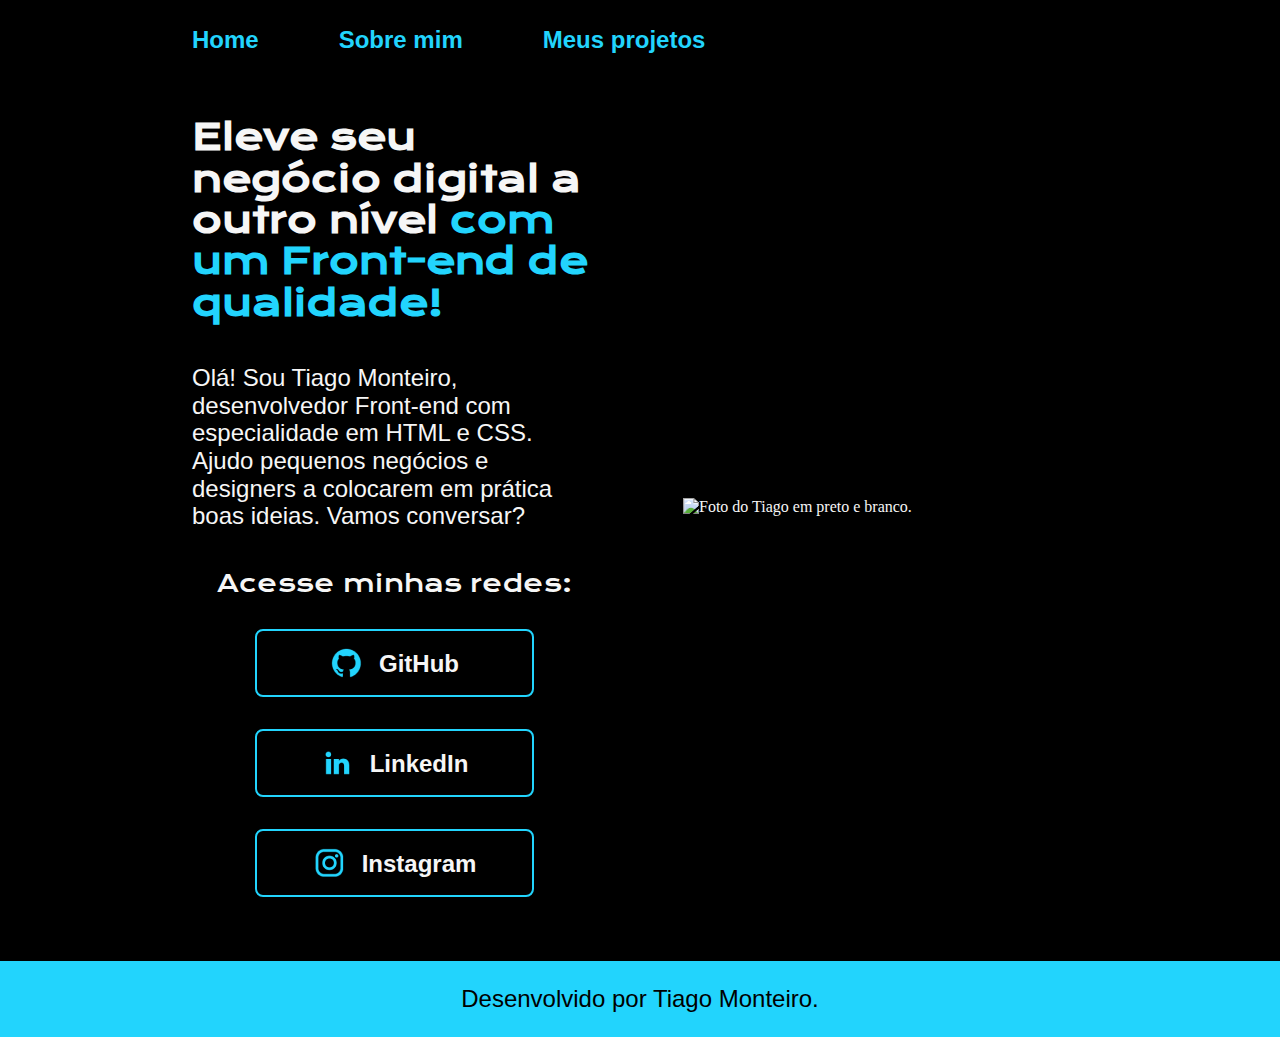
==== index.html @ 62ae3090 "add" ====
<!DOCTYPE html>
<html lang="en">
<head>
    <meta charset="UTF-8">
    <meta name="viewport" content="width=device-width, initial-scale=1.0">
    <link rel="stylesheet" href="./style/normalize.css">
    <link rel="stylesheet" href="./style/style.css">
    <title>Portfolio</title>
</head>
<body>
    <header class="cabecalho">
        <nav class="cabecalho__menu">
            <a class="cabecalho__menu__link" href="./index.html">Home</a>
            <a class="cabecalho__menu__link" href="pages/about.html">Sobre mim</a>
            <a class="cabecalho__menu__link" href="pages/projetos.html">Meus projetos</a>
        </nav>

    </header>
    <main class="container">
        <section class="container__conteudo">
            <h1 class="container__conteudo__titulo">
                Eleve seu negócio digital a outro nível <strong class="titulo-destaque"> com um Front-end de qualidade!</strong>
            </h1>
            <p class="container__conteudo__texto">
                Olá! Sou Tiago Monteiro, desenvolvedor Front-end com especialidade em HTML e CSS. Ajudo pequenos negócios e designers a colocarem em prática boas ideias. Vamos conversar?
            </p>
            <div class="container__conteudo__links">
                <h2 class="container__conteudo__links__titulo">Acesse minhas redes:</h2>
                <a class="container__conteudo__links__link" href="https://github.com/Monteiross">
                    <img src="assets/github.png" alt="Icone do GitHub">
                    GitHub
                </a>
                <a class="container__conteudo__links__link" href="https://www.linkedin.com/in/tiago-monteiro-ss/">
                    <img src="assets/linkedin.png" alt="Icone do LinkedIn">
                    LinkedIn
                </a>
                <a class="container__conteudo__links__link" href="https://www.instagram.com/tmonteiross/">
                    <img src="assets/instagram.png" alt="Icone do Instagram">
                    Instagram
                </a>
            </div>
        </section>
        <img class="container__image" src="assets/foto_preto_branco.svg" alt="Foto do Tiago em preto e branco.">
    </main>
    <footer class="rodape">
        <p class="rodape__text">Desenvolvido por Tiago Monteiro.</p>        
    </footer>

</body>
</html>
---- style/style.css ----
@import url('https://fonts.googleapis.com/css2?family=Krona+One&family=Montserrat:wght@400;600&display=swap');

:root {
    /*CORES*/
    --cor-primaria: #000000;
    --cor-secundaria: #f6f6f6;
    --cor-tercearia: #22D4FD;
    --cor-hover: #272727;
    /*FONTES*/
    --fonte-primaria: 'Krona One', sans-serif;
    --fonte-secundaria: 'Monteserrat', sans-serif;
    --tamanho-primario: 2.25rem;
    --tamanho-secundario: 1.5rem;
}

* {
    margin: 0px;
    padding: 0px;
}

body {
    box-sizing: border-box;
    background-color: var(--cor-primaria);
    color: var(--cor-secundaria);
}

.cabecalho {
    padding: 2% 0% 0% 15%;
}

.cabecalho__menu {
    display: flex;
    gap: 80px;
}

.cabecalho__menu__link {
    text-decoration: none;
    font-family: var(--fonte-secundaria);
    font-size: var(--tamanho-secundario);
    font-weight: 600;
    color: var(--cor-tercearia);
}

.container {
    display: flex;
    align-items: center;
    justify-content: space-between;
    padding: 5% 15%;
    gap: 86px;
}

.container__conteudo {
    width: 50%;
    display: flex;
    flex-direction: column;
    gap: 40px;
}

.container__conteudo__titulo {
    font-size: var(--tamanho-primario);
    font-family: var(--fonte-primaria);

    margin: 0px;
}

.titulo-destaque {
    color: var(--cor-tercearia);
}

.container__conteudo__texto {
    font-size: var(--tamanho-secundario);
    font-family: var(--fonte-secundaria);
    font-weight: 400;
}

.container__conteudo__links {
    display: flex;
    align-items: center;
    justify-content: space-between;
    flex-direction: column;
    gap: 32px;
}

.container__conteudo__links__titulo {
    font-size: var(--tamanho-secundario);
    font-family: var(--fonte-primaria);
    font-weight: 400;
}

.container__conteudo__links__link {
    display: flex;
    justify-content: center;
    gap: 16px;
    align-items: center;
    border: 2px solid var(--cor-tercearia);
    border-radius: 8px;
    width: 60%;
    text-align: center;
    padding: 16px;
    text-decoration: none;
    color: var(--cor-secundaria);
    font-size: var(--tamanho-secundario);
    font-family: var(--fonte-secundaria);
    font-weight: 600;
}

.container__conteudo__links__link:hover {
    background-color: var(--cor-hover);
}

.container__image {
    width: 50%;
}

.rodape {
    background-color: var(--cor-tercearia);
    padding: 24px;
}

.rodape__text {
    text-align: center;
    font-family: var(--fonte-secundaria);
    color: var(--cor-primaria);
    font-weight: 400;
    font-size: var(--tamanho-secundario);
}

/* RESPONSIVIDADE */

@media (max-width: 1200px) {

    .cabecalho {
        padding: 15% 0px 0px 0px;
    }
    .cabecalho__menu {
        justify-content: center;
    }
    .container {
        flex-direction: column-reverse;
        padding: 5%;
    }

    .container__conteudo {
        width: auto;
    }

    .container__image {
        max-width: 450px;
        min-width: 200px;
    }

}
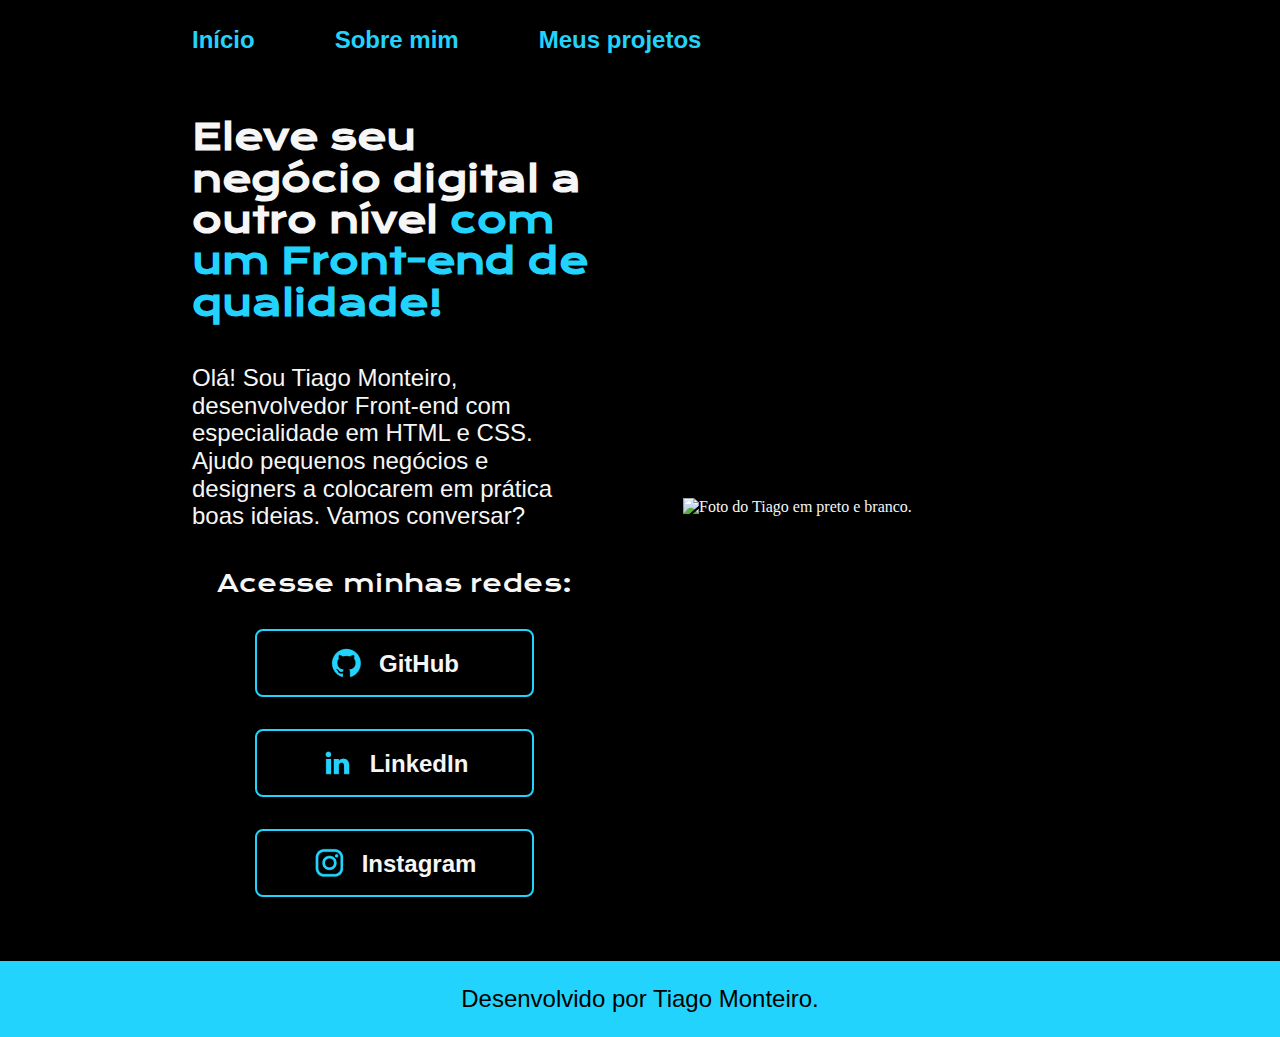
==== commit e0834dc3: "commit link" ====
--- a/index.html
+++ b/index.html
@@ -10,9 +10,9 @@
 <body>
     <header class="cabecalho">
         <nav class="cabecalho__menu">
-            <a class="cabecalho__menu__link" href="./index.html">Home</a>
-            <a class="cabecalho__menu__link" href="pages/about.html">Sobre mim</a>
-            <a class="cabecalho__menu__link" href="pages/projetos.html">Meus projetos</a>
+            <a class="cabecalho__menu__link" href="https://monteiross.github.io/Projeto_Portifolio_ALURA/">Início</a>
+            <a class="cabecalho__menu__link" href="./pages/about.html">Sobre mim</a>
+            <a class="cabecalho__menu__link" href="./pages/projetos.html">Meus projetos</a>
         </nav>
 
     </header>
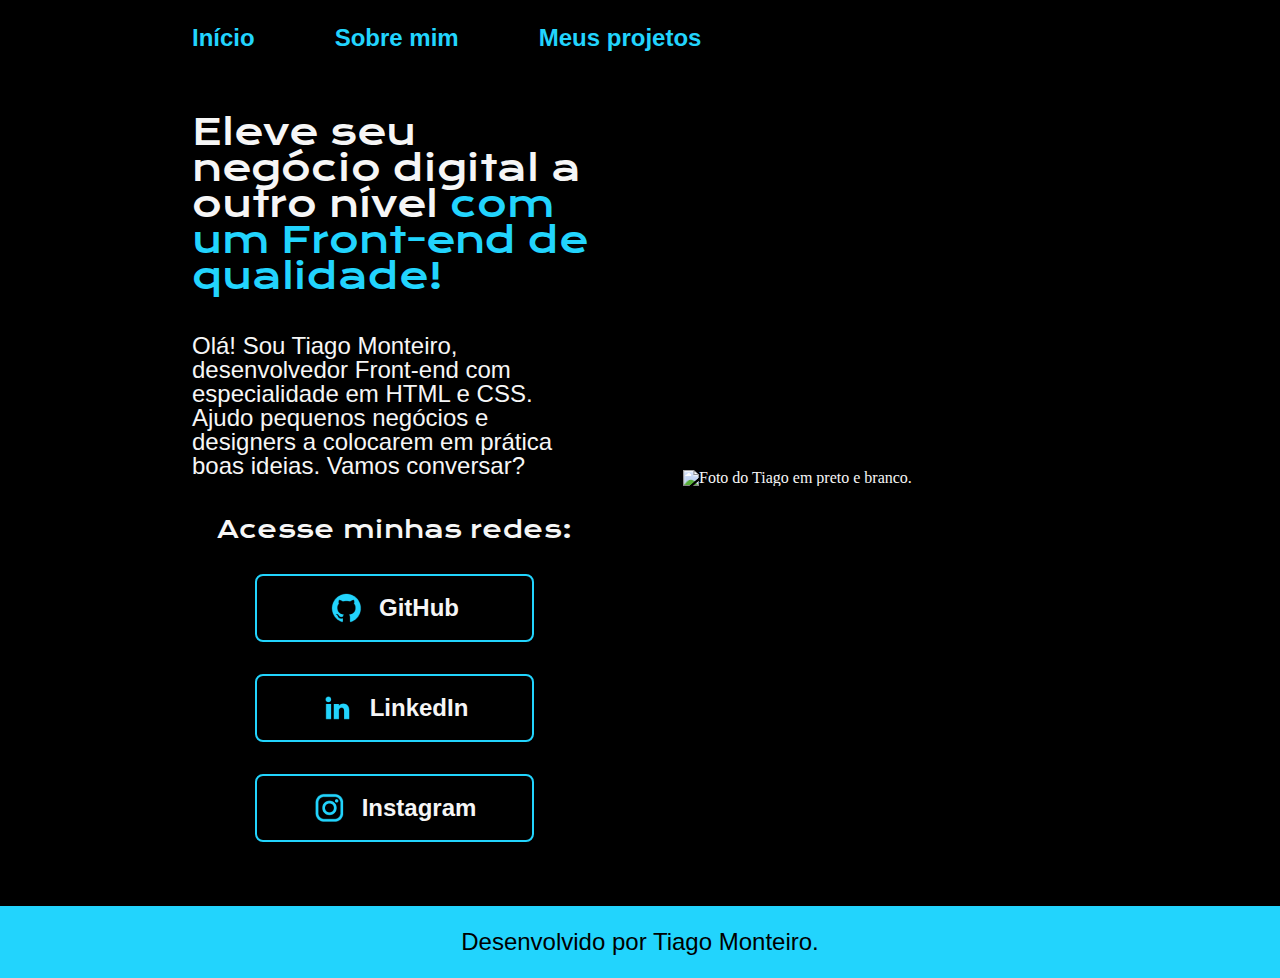
==== commit dc71932a: "imagens para os links" ====
--- a/index.html
+++ b/index.html
@@ -3,7 +3,7 @@
 <head>
     <meta charset="UTF-8">
     <meta name="viewport" content="width=device-width, initial-scale=1.0">
-    <link rel="stylesheet" href="./style/normalize.css">
+    <link rel="stylesheet" href="./style/reset.css">
     <link rel="stylesheet" href="./style/style.css">
     <title>Portfolio</title>
 </head>
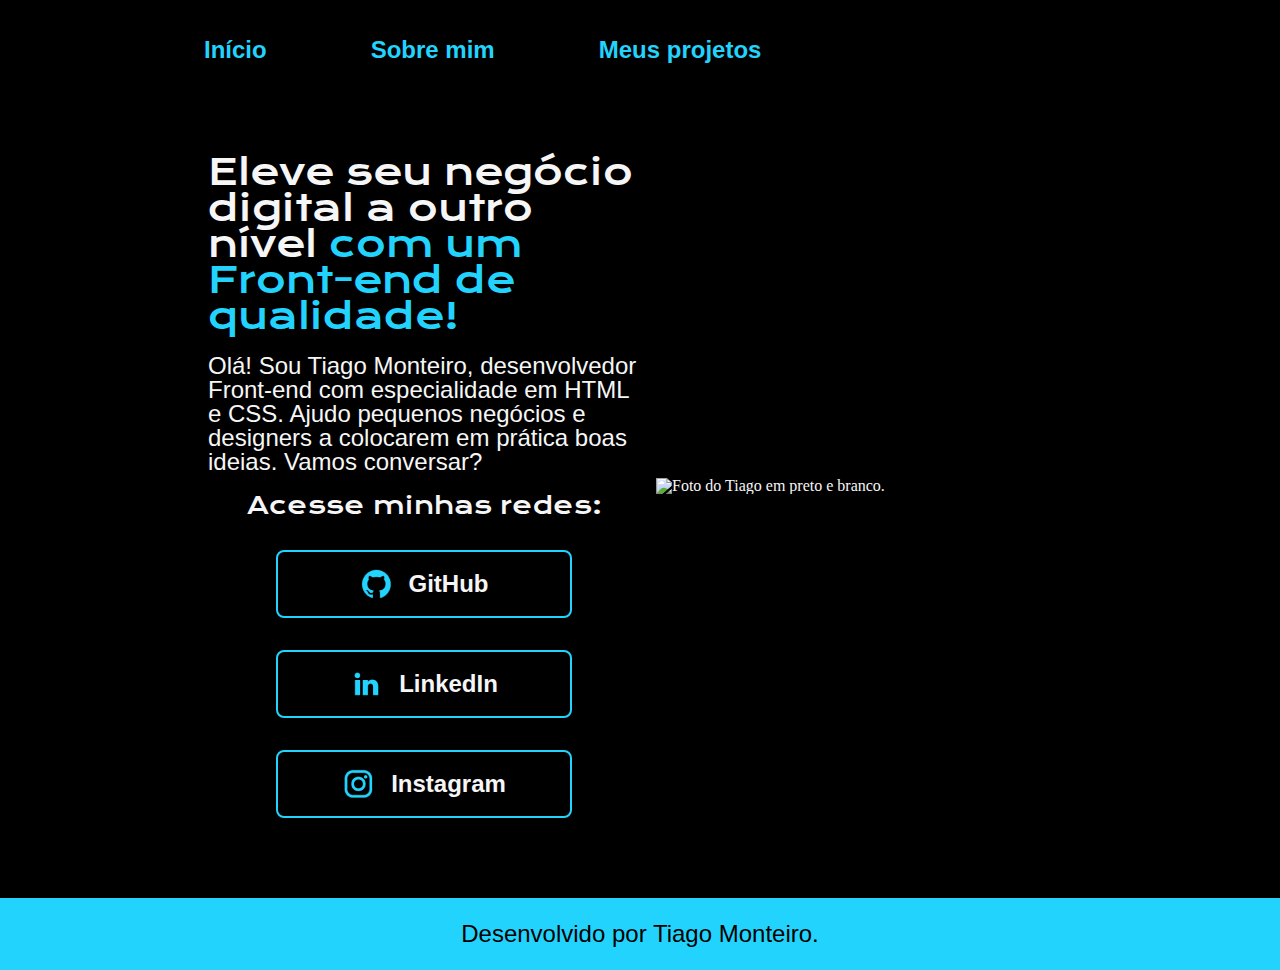
==== commit 394538bb: "fotos nos links" ====
--- a/index.html
+++ b/index.html
@@ -10,7 +10,7 @@
 <body>
     <header class="cabecalho">
         <nav class="cabecalho__menu">
-            <a class="cabecalho__menu__link" href="https://monteiross.github.io/Projeto_Portifolio_ALURA/">Início</a>
+            <a class="cabecalho__menu__link" href="./index.html">Início</a>
             <a class="cabecalho__menu__link" href="./pages/about.html">Sobre mim</a>
             <a class="cabecalho__menu__link" href="./pages/projetos.html">Meus projetos</a>
         </nav>
--- a/style/style.css
+++ b/style/style.css
@@ -5,6 +5,7 @@
     --cor-primaria: #000000;
     --cor-secundaria: #f6f6f6;
     --cor-tercearia: #22D4FD;
+    --cor-quaternaria: #2475c0;
     --cor-hover: #272727;
     /*FONTES*/
     --fonte-primaria: 'Krona One', sans-serif;
@@ -39,6 +40,13 @@
     font-size: var(--tamanho-secundario);
     font-weight: 600;
     color: var(--cor-tercearia);
+    padding: 0.5em;
+}
+
+.cabecalho__menu__link:hover {
+    color: var(--cor-quaternaria);
+    background-color: var(--cor-hover);
+    border-radius: 8px;
 }
 
 .container {
@@ -46,14 +54,47 @@
     align-items: center;
     justify-content: space-between;
     padding: 5% 15%;
-    gap: 86px;
+    gap: 0px;
+}
+
+.container__lista {
+    display: flex;
+    gap: 1em;
+}
+
+.container__link {
+    position: relative; 
+    display: block;
+    width: 100%;
+    padding: 5px 0;
+}
+
+.container__link:hover {
+    background-color: #999999;
+}
+
+.container__link span {
+    display: none;
+}
+
+.link__imagem {
+    width: 350px;
+}
+
+.container__link:hover span {
+    display: block;
+    position: absolute; 
+    top: 0px; 
+    left: 100%; 
+    border: 1px #CCCCCC solid;
 }
 
 .container__conteudo {
-    width: 50%;
+    width: 100%;
     display: flex;
     flex-direction: column;
-    gap: 40px;
+    gap: 20px;
+    padding: 1em;
 }
 
 .container__conteudo__titulo {
@@ -109,7 +150,7 @@
 }
 
 .container__image {
-    width: 50%;
+    width: 100%;
 }
 
 .rodape {
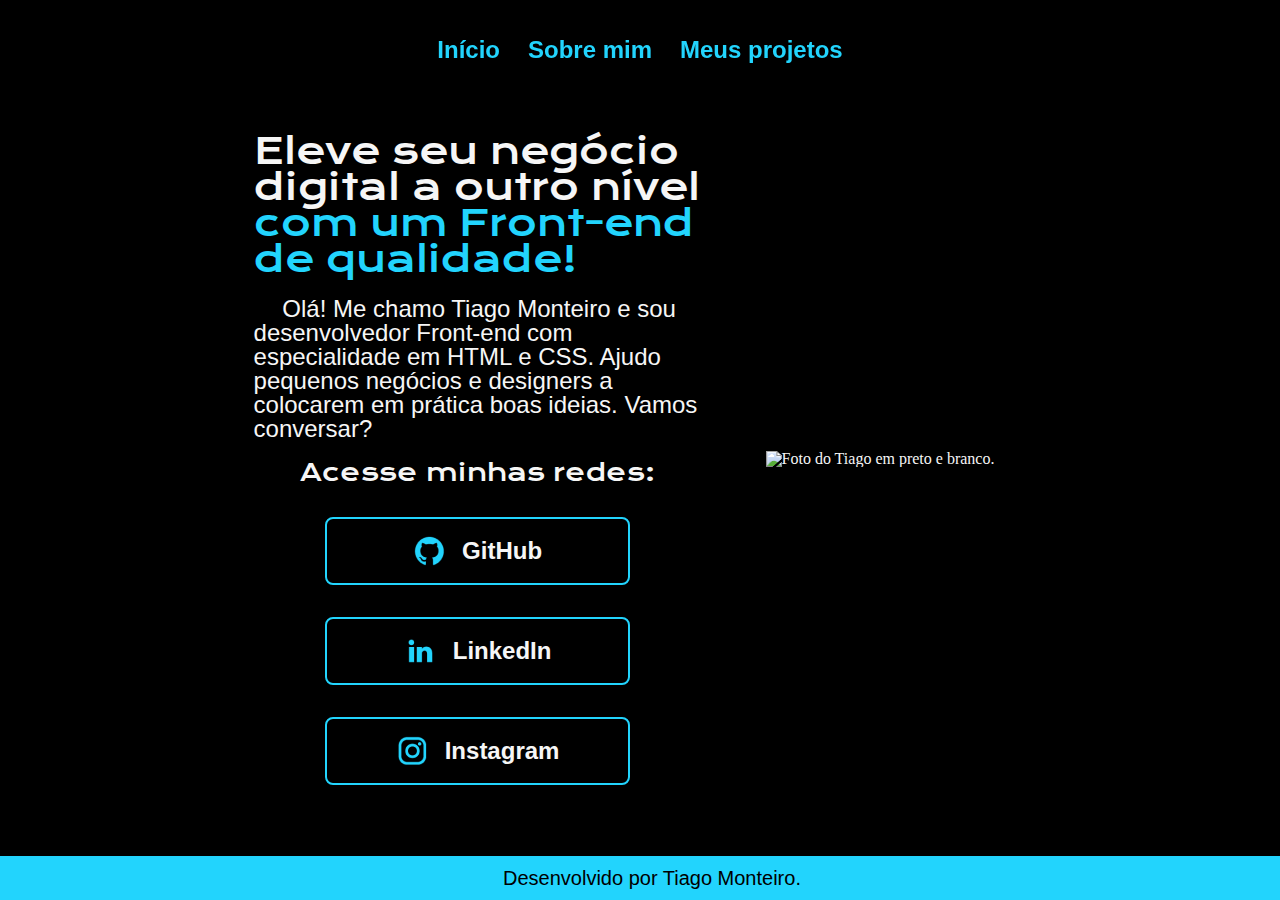
==== commit 3a7e07e1: "ajustes responsividade" ====
--- a/index.html
+++ b/index.html
@@ -1,5 +1,5 @@
 <!DOCTYPE html>
-<html lang="en">
+<html lang="pt-br">
 <head>
     <meta charset="UTF-8">
     <meta name="viewport" content="width=device-width, initial-scale=1.0">
@@ -22,7 +22,7 @@
                 Eleve seu negócio digital a outro nível <strong class="titulo-destaque"> com um Front-end de qualidade!</strong>
             </h1>
             <p class="container__conteudo__texto">
-                Olá! Sou Tiago Monteiro, desenvolvedor Front-end com especialidade em HTML e CSS. Ajudo pequenos negócios e designers a colocarem em prática boas ideias. Vamos conversar?
+                Olá! Me chamo Tiago Monteiro e sou desenvolvedor Front-end com especialidade em HTML e CSS. Ajudo pequenos negócios e designers a colocarem em prática boas ideias. Vamos conversar?
             </p>
             <div class="container__conteudo__links">
                 <h2 class="container__conteudo__links__titulo">Acesse minhas redes:</h2>
--- a/style/style.css
+++ b/style/style.css
@@ -14,24 +14,46 @@
     --tamanho-secundario: 1.5rem;
 }
 
-* {
-    margin: 0px;
-    padding: 0px;
+
+html, body {
+    overflow-y: scroll;
+	width: 100%;
+	height: 100%;
+	margin: 0;
+	padding: 0;
 }
 
 body {
-    box-sizing: border-box;
+    display: flex;
+	flex-direction: column;
+    justify-content: flex-start;
+    position: relative;
     background-color: var(--cor-primaria);
     color: var(--cor-secundaria);
 }
 
+main {
+	flex-grow: 1;
+}
+
+
+header {
+	position: sticky;
+	top: 0;
+}
+
+nav, footer {
+	width: 100%;
+	min-height: 20px;
+	text-align: center;
+}
+
+nav {
+    gap: 80px;
+}
+
 .cabecalho {
-    padding: 2% 0% 0% 15%;
-}
-
-.cabecalho__menu {
-    display: flex;
-    gap: 80px;
+    margin-top: 3%;
 }
 
 .cabecalho__menu__link {
@@ -52,9 +74,8 @@
 .container {
     display: flex;
     align-items: center;
-    justify-content: space-between;
-    padding: 5% 15%;
     gap: 0px;
+    justify-content: center
 }
 
 .container__lista {
@@ -87,10 +108,11 @@
     top: 0px; 
     left: 100%; 
     border: 1px #CCCCCC solid;
+    margin-left: 3em;
 }
 
 .container__conteudo {
-    width: 100%;
+    width: 35%;
     display: flex;
     flex-direction: column;
     gap: 20px;
@@ -112,6 +134,7 @@
     font-size: var(--tamanho-secundario);
     font-family: var(--fonte-secundaria);
     font-weight: 400;
+    text-indent: 1.2em;
 }
 
 .container__conteudo__links {
@@ -150,12 +173,13 @@
 }
 
 .container__image {
-    width: 100%;
-}
+    margin: 0 3em;
+}
+
 
 .rodape {
     background-color: var(--cor-tercearia);
-    padding: 24px;
+    padding: 12px;
 }
 
 .rodape__text {
@@ -163,7 +187,7 @@
     font-family: var(--fonte-secundaria);
     color: var(--cor-primaria);
     font-weight: 400;
-    font-size: var(--tamanho-secundario);
+    font-size: 20px;
 }
 
 /* RESPONSIVIDADE */
@@ -171,7 +195,7 @@
 @media (max-width: 1200px) {
 
     .cabecalho {
-        padding: 15% 0px 0px 0px;
+        margin-bottom: 5%;
     }
     .cabecalho__menu {
         justify-content: center;
@@ -179,15 +203,54 @@
     .container {
         flex-direction: column-reverse;
         padding: 5%;
+        gap: 2em;
     }
 
     .container__conteudo {
         width: auto;
+        gap: 0.5em;
+    }
+
+    .container__conteudo__titulo {
+        font-size: 22px;
+        margin-bottom: 1em;
+    }
+
+    .container__conteudo__texto {
+        font-size: 0.8rem;
+        word-spacing: 0.1px;
+        letter-spacing: 0.5px;
+    }
+
+    .container__conteudo__links__titulo {
+        font-size: 20px;
+        margin-top: 2em;
     }
 
     .container__image {
-        max-width: 450px;
-        min-width: 200px;
+        width: 100%;
+        max-width: 200px;
+        min-width: 100px;
+    }
+
+    .cabecalho__menu {
+        gap: 1em;
+    }
+
+    .cabecalho__menu__link {
+        font-size: 16px;
+    }
+
+    .rodape {
+        width: 100%;
+        position: relative;
+        bottom: 0px;
+    }
+
+    .rodape__text {
+        font-size: 12px;
+        justify-content: center;
+        text-align: center;
     }
 
 }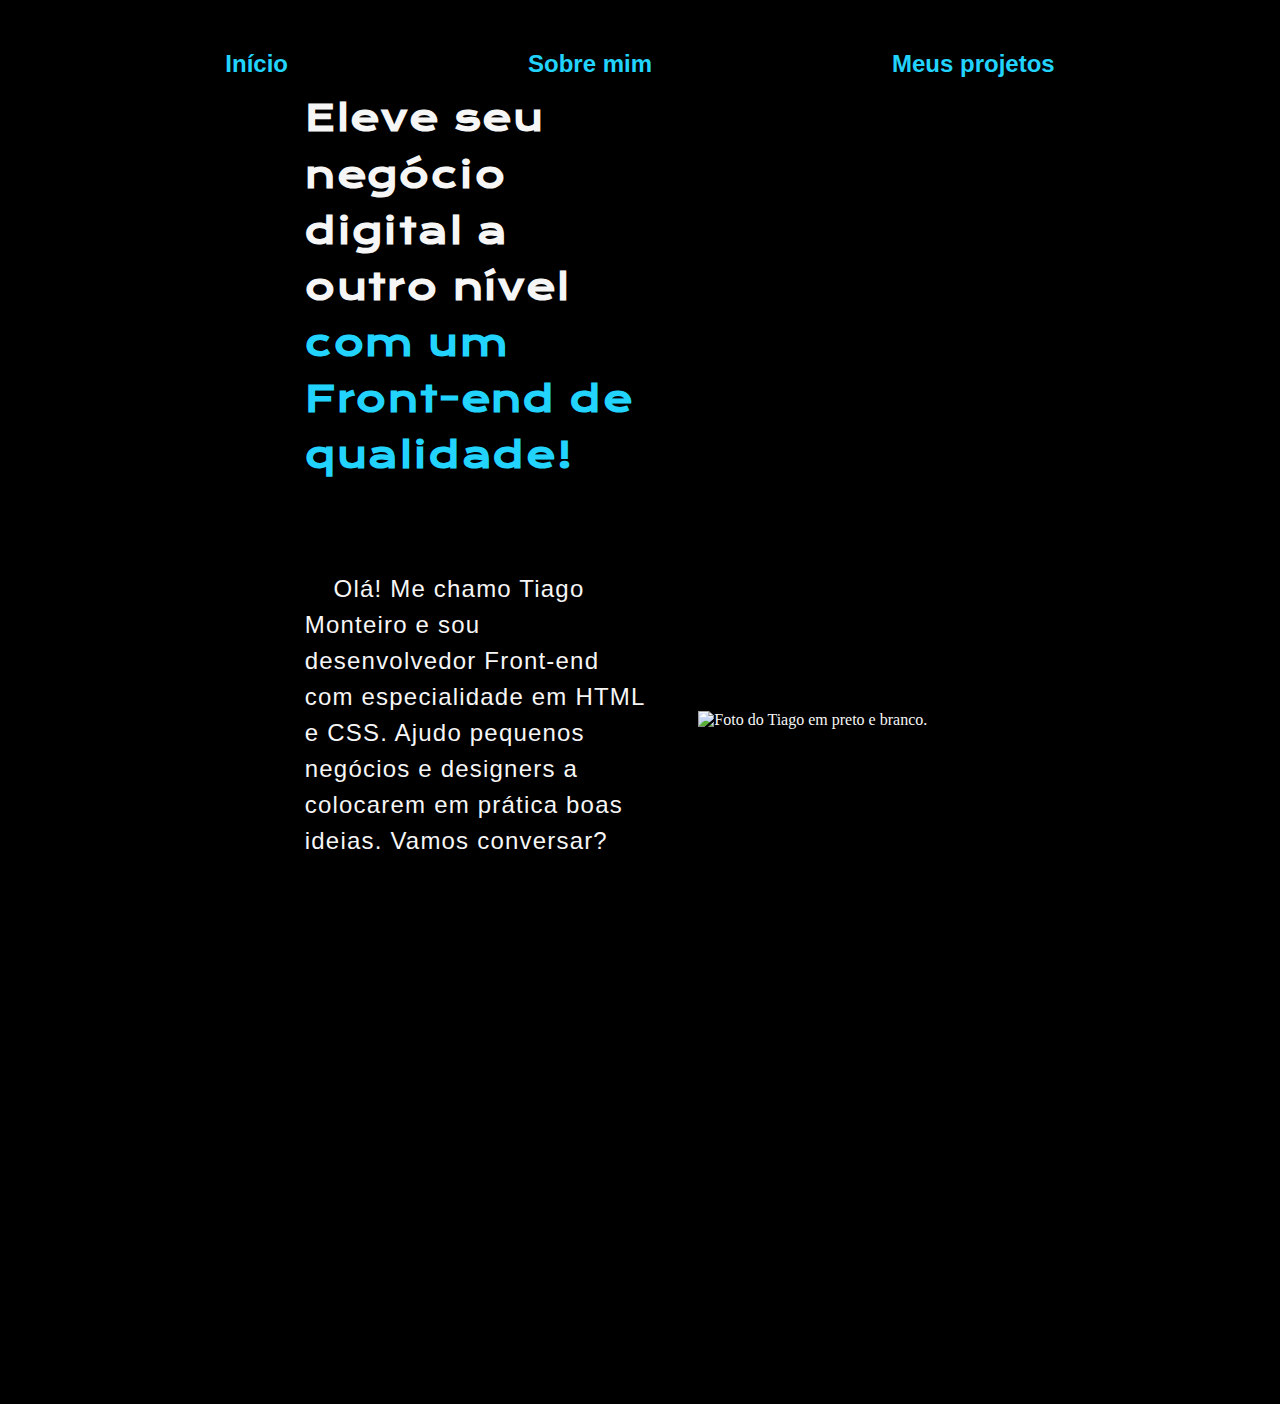
==== commit a59ecc55: "retirado o reset" ====
--- a/index.html
+++ b/index.html
@@ -3,7 +3,7 @@
 <head>
     <meta charset="UTF-8">
     <meta name="viewport" content="width=device-width, initial-scale=1.0">
-    <link rel="stylesheet" href="./style/reset.css">
+    <link rel="stylesheet" href="./style/rese.css">
     <link rel="stylesheet" href="./style/style.css">
     <title>Portfolio</title>
 </head>
--- a/style/style.css
+++ b/style/style.css
@@ -43,18 +43,20 @@
 }
 
 nav, footer {
-	width: 100%;
 	min-height: 20px;
 	text-align: center;
 }
 
 nav {
-    gap: 80px;
+    display: flex;
+    justify-content: center;
 }
 
 .cabecalho {
     margin-top: 3%;
-}
+    background-color: var(--cor-primaria);
+}
+
 
 .cabecalho__menu__link {
     text-decoration: none;
@@ -62,7 +64,7 @@
     font-size: var(--tamanho-secundario);
     font-weight: 600;
     color: var(--cor-tercearia);
-    padding: 0.5em;
+    padding: 0.5em 5em;
 }
 
 .cabecalho__menu__link:hover {
@@ -73,7 +75,7 @@
 
 .container {
     display: flex;
-    align-items: center;
+    align-items: center ;
     gap: 0px;
     justify-content: center
 }
@@ -99,7 +101,7 @@
 }
 
 .link__imagem {
-    width: 350px;
+    width: 65rem;
 }
 
 .container__link:hover span {
@@ -112,16 +114,22 @@
 }
 
 .container__conteudo {
-    width: 35%;
+    width: 27%;
     display: flex;
     flex-direction: column;
-    gap: 20px;
-    padding: 1em;
+    gap: 4em;
+}
+
+.conteudo__about {
+    padding: 3em;
+    gap: 0.8em;
 }
 
 .container__conteudo__titulo {
     font-size: var(--tamanho-primario);
     font-family: var(--fonte-primaria);
+    line-height: 156%;
+    letter-spacing: 0.05em;
 
     margin: 0px;
 }
@@ -133,8 +141,9 @@
 .container__conteudo__texto {
     font-size: var(--tamanho-secundario);
     font-family: var(--fonte-secundaria);
-    font-weight: 400;
     text-indent: 1.2em;
+    line-height: 150%;
+    letter-spacing: 0.05em;
 }
 
 .container__conteudo__links {
@@ -158,7 +167,7 @@
     align-items: center;
     border: 2px solid var(--cor-tercearia);
     border-radius: 8px;
-    width: 60%;
+    width: 50%;
     text-align: center;
     padding: 16px;
     text-decoration: none;
@@ -173,7 +182,7 @@
 }
 
 .container__image {
-    margin: 0 3em;
+    margin: 0 3em;    
 }
 
 
@@ -190,19 +199,34 @@
     font-size: 20px;
 }
 
+#citacao {
+    text-align: right;
+    font-style: italic;
+}
+
+#container__projetos {
+    justify-content: flex-start;
+    padding: 0% 30%;
+}
+
 /* RESPONSIVIDADE */
 
-@media (max-width: 1200px) {
+@media (max-width: 860px) {
+
+    nav {
+        justify-content: center;
+    }
 
     .cabecalho {
         margin-bottom: 5%;
     }
     .cabecalho__menu {
-        justify-content: center;
+        justify-content: space-evenly;
+        margin-top: 1rem;
     }
     .container {
         flex-direction: column-reverse;
-        padding: 5%;
+        padding: 5% 7%;
         gap: 2em;
     }
 
@@ -222,8 +246,13 @@
         letter-spacing: 0.5px;
     }
 
+    .container__conteudo__links__link {
+        font-size: 14px;
+        padding: 5px;
+    }
+
     .container__conteudo__links__titulo {
-        font-size: 20px;
+        font-size: 18px;
         margin-top: 2em;
     }
 
@@ -239,12 +268,18 @@
 
     .cabecalho__menu__link {
         font-size: 16px;
+        padding: 0em;
+    }
+
+    .container__link {
+        padding: 1em;
     }
 
     .rodape {
-        width: 100%;
         position: relative;
         bottom: 0px;
+        height: 35px;
+        text-align: center;
     }
 
     .rodape__text {
@@ -253,4 +288,13 @@
         text-align: center;
     }
 
+    #container__projetos {
+        justify-content: center;
+        padding: 1em;
+    }
+
+    .conteudo__about {
+        padding: 0px 20px ;
+    }
+
 }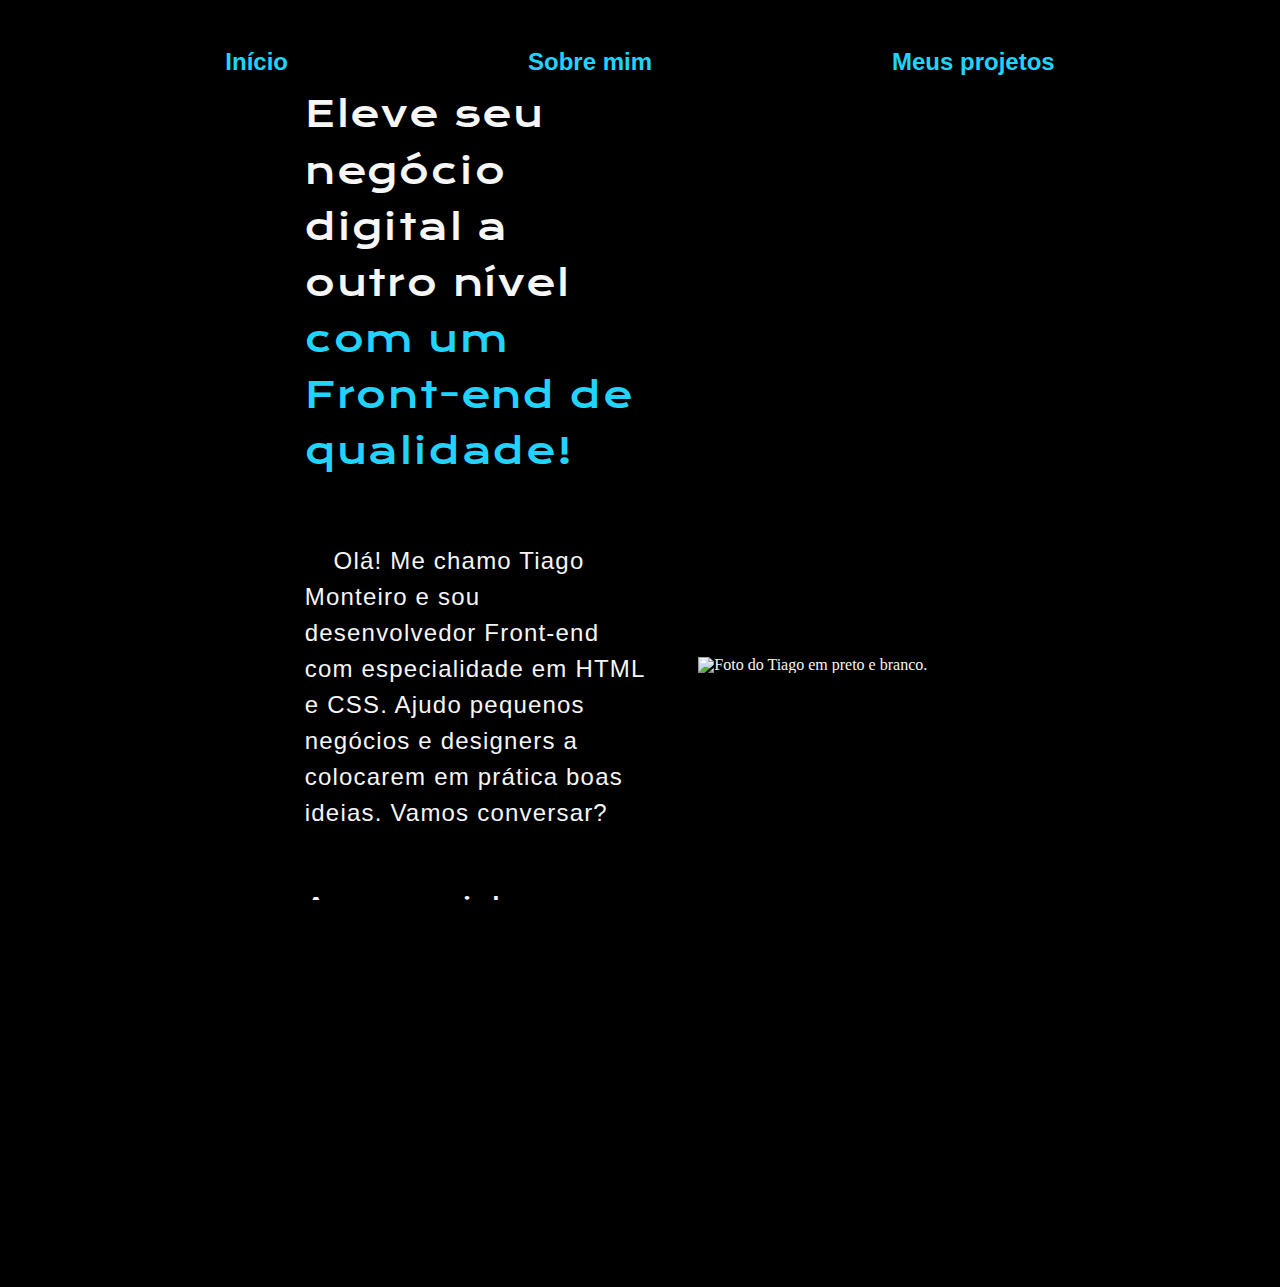
==== commit 1d07704a: "add" ====
--- a/index.html
+++ b/index.html
@@ -3,7 +3,7 @@
 <head>
     <meta charset="UTF-8">
     <meta name="viewport" content="width=device-width, initial-scale=1.0">
-    <link rel="stylesheet" href="./style/rese.css">
+    <link rel="stylesheet" href="./style/reset.css">
     <link rel="stylesheet" href="./style/style.css">
     <title>Portfolio</title>
 </head>
